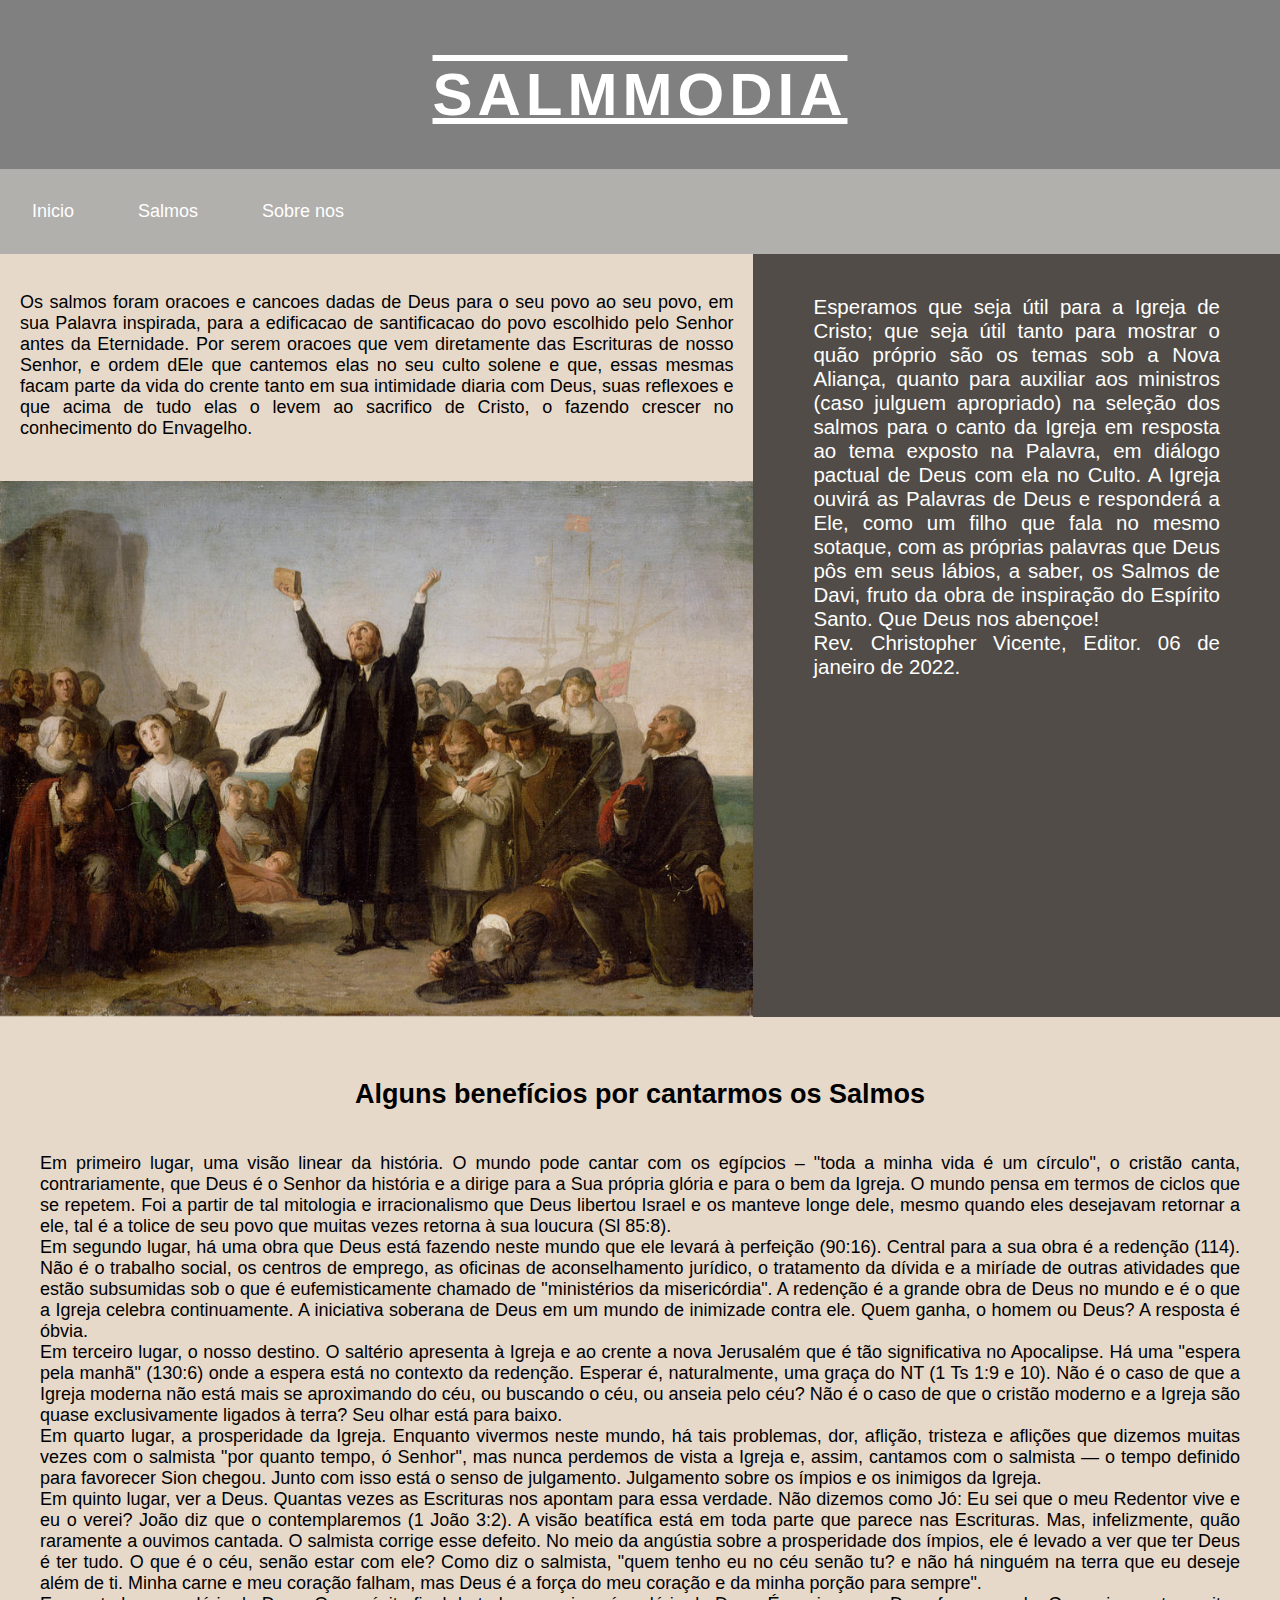
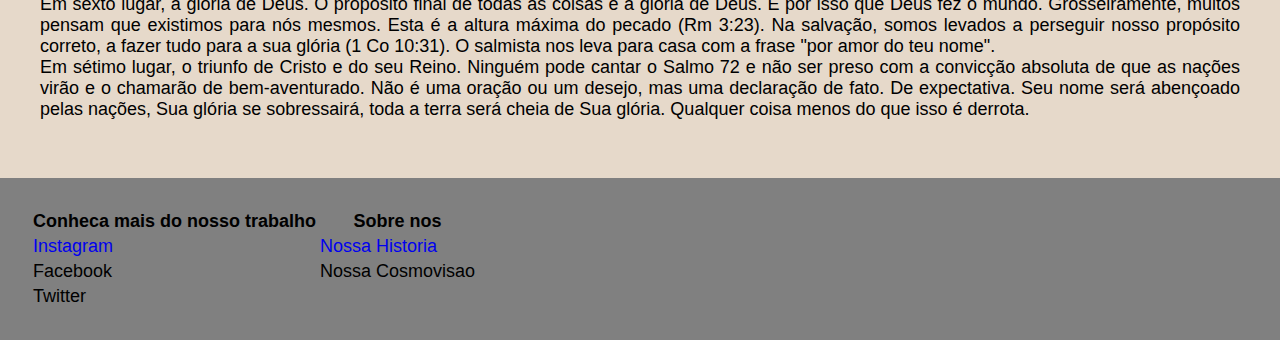
==== index.html @ 72cbda58 "Site de salmos" ====
<!DOCTYPE html>
<html lang="pt">

    <!-- HEAD -->
    <head>
        <meta name="viewport" content="width=device-width, initial-scale=1.0">
        <title> Salmmodia </title>
        <link rel="stylesheet" href="stylesindex.css"
    </head>

    <!-- BODY -->
     <body>
        <div class="container" id="tamplate-areas">
            <div id="header">
                <h1 class="titulo">
                    Salmmodia
                </h1>
                <div class="nav">
                    <ul class="menu">
                        <li class="cli"><a class="ca" href="index.html">Inicio</a></li>
                        <li class="cli"><a class="ca" href="anexosalmos.html">Salmos</a></li>
                        <li class="cli"><a class="ca" href="anexosobrenos.html">Sobre nos</a></li>
            
                    </ul>
                </div>
            </div>
            <div id="sidebar">
                <blockquote class="citacao"
                    cite="https://salterio.com.br/downloads/uma_classificacao_dos_salmos_para_uso_no_culto_publico-e_privado_1872.pdf">
                    Esperamos que seja útil para a Igreja de Cristo; que seja útil tanto para mostrar o quão próprio são os
                    temas sob a Nova Aliança, quanto para auxiliar aos ministros (caso julguem apropriado) na seleção dos salmos
                    para o canto da Igreja em resposta ao tema exposto na Palavra, em diálogo pactual de Deus com ela no Culto.
                    A Igreja ouvirá as Palavras de Deus e responderá a Ele, como um filho que fala no mesmo sotaque, com as
                    próprias palavras que Deus pôs em seus lábios, a saber, os Salmos de Davi, fruto da obra de inspiração do
                    Espírito Santo. Que Deus nos abençoe!
                    <br>
                    Rev. Christopher Vicente, Editor.
                    06 de janeiro de 2022.
                </blockquote>
            </div>
            <div id="conteudo">
                <p class="pparagrafo">Os salmos foram oracoes e cancoes dadas de Deus para o seu povo ao seu povo, em sua
                    Palavra inspirada, para a edificacao de santificacao do povo escolhido pelo Senhor antes da Eternidade. Por
                    serem oracoes que vem diretamente das Escrituras de nosso Senhor, e ordem dEle que cantemos elas no seu
                    culto solene e que, essas mesmas facam parte da vida do crente tanto em sua intimidade diaria com Deus, suas
                    reflexoes e que acima de tudo elas o levem ao sacrifico de Cristo, o fazendo crescer no conhecimento do
                    Envagelho.
                </p>
            </div>
            
            <div id="img">
                <img class="img" src="Images/Puritanos-the-arrival-of-the-pilgrim-fathers-antonio-gisbert.jpg">
            </div>
            
            <div id="citacao">
                <p>
                    <h2 class="h2">Alguns benefícios por cantarmos os Salmos</h2>
                    <br>
                    Em primeiro lugar, uma visão linear da história. O mundo pode cantar com os egípcios – "toda a minha vida é um círculo", o cristão canta, contrariamente, que Deus é o Senhor da história e a dirige para a Sua própria glória e para o bem da Igreja. O mundo pensa em termos de ciclos que se repetem. Foi a partir de tal mitologia e irracionalismo que Deus libertou Israel e os manteve longe dele, mesmo quando eles desejavam retornar a ele, tal é a tolice de seu povo que muitas vezes retorna à sua loucura (Sl 85:8). 
                    <br>
                    Em segundo lugar, há uma obra que Deus está fazendo neste mundo que ele levará à perfeição (90:16). Central para a sua obra é a redenção (114). Não é o trabalho social, os centros de emprego, as oficinas de aconselhamento jurídico, o tratamento da dívida e a miríade de outras atividades que estão subsumidas sob o que é eufemisticamente chamado de "ministérios da misericórdia". A redenção é a grande obra de Deus no mundo e é o que a Igreja celebra continuamente. A iniciativa soberana de Deus em um mundo de inimizade contra ele. Quem ganha, o homem ou Deus? A resposta é óbvia. 
                    <br>
                    Em terceiro lugar, o nosso destino. O saltério apresenta à Igreja e ao crente a nova Jerusalém que é tão significativa no Apocalipse. Há uma "espera pela manhã" (130:6) onde a espera está no contexto da redenção. Esperar é, naturalmente, uma graça do NT (1 Ts 1:9 e 10). Não é o caso de que a Igreja moderna não está mais se aproximando do céu, ou buscando o céu, ou anseia pelo céu? Não é o caso de que o cristão moderno e a Igreja são quase exclusivamente ligados à terra? Seu olhar está para baixo. 
                    <br>
                    Em quarto lugar, a prosperidade da Igreja. Enquanto vivermos neste mundo, há tais problemas, dor, aflição, tristeza e aflições que dizemos muitas vezes com o salmista "por quanto tempo, ó Senhor", mas nunca perdemos de vista a Igreja e, assim, cantamos com o salmista — o tempo definido para favorecer Sion chegou. Junto com isso está o senso de julgamento. Julgamento sobre os ímpios e os inimigos da Igreja. 
                    <br>
                    Em quinto lugar, ver a Deus. Quantas vezes as Escrituras nos apontam para essa verdade. Não dizemos como Jó: Eu sei que o meu Redentor vive e eu o verei? João diz que o contemplaremos (1 João 3:2). A visão beatífica está em toda parte que parece nas Escrituras. Mas, infelizmente, quão raramente a ouvimos cantada. O salmista corrige esse defeito. No meio da angústia sobre a prosperidade dos ímpios, ele é levado a ver que ter Deus é ter tudo. O que é o céu, senão estar com ele? Como diz o salmista, "quem tenho eu no céu senão tu? e não há ninguém na terra que eu deseje além de ti. Minha carne e meu coração falham, mas Deus é a força do meu coração e da minha porção para sempre". 
                    <br>
                    Em sexto lugar, a glória de Deus. O propósito final de todas as coisas é a glória de Deus. É por isso que Deus fez o mundo. Grosseiramente, muitos pensam que existimos para nós mesmos. Esta é a altura máxima do pecado (Rm 3:23). Na salvação, somos levados a perseguir nosso propósito correto, a fazer tudo para a sua glória (1 Co 10:31). O salmista nos leva para casa com a frase "por amor do teu nome". 
                    <br>
                    Em sétimo lugar, o triunfo de Cristo e do seu Reino. Ninguém pode cantar o Salmo 72 e não ser preso com a convicção absoluta de que as nações virão e o chamarão de bem-aventurado. Não é uma oração ou um desejo, mas uma declaração de fato. De expectativa. Seu nome será abençoado pelas nações, Sua glória se sobressairá, toda a terra será cheia de Sua glória. Qualquer coisa menos do que isso é derrota.
                </p>
            </div>
            <div id="footer">
                <table>
                    <tr>
                        <th class="fth">Conheca mais do nosso trabalho</th>
                        <th class="fth">Sobre nos</th>
                    </tr>
                    <tr>
                        <td class="ftd"> <a style="text-decoration: none;"
                                href="https://instagram.com/salmmodia?igshid=ZDdkNTZiNTM=">Instagram</a></td>
                        <td class="ftd"><a style="text-decoration: none;" href="anexosobrenos.html">Nossa Historia</a></td>
                    </tr>
                    <tr>
                        <td class="ftd" href="">Facebook</td>
                        <td class="ftd" href="">Nossa Cosmovisao</td>
                    </tr>
                    <tr>
                        <td class="ftd" href="">Twitter</td>
    
                    </tr>
                </table>
            </div>
       

        </div>
     </body>
</html>
---- stylesindex.css ----
html, body {
    height: 100%;
    margin: 0px;
    padding: 0px;
    width: 100%;
    font-family: 'Segoe UI', Tahoma, Geneva, Verdana, sans-serif;
    font-size: large;
    background-color: rgb(230, 217, 202);
}
.container {
    display: grid;
    grid-template-columns: auto auto auto;
    grid-template-rows: auto auto auto;
    grid-template-areas: 
        'header header header'
        'conteudo conteudo sidebar'
        'img img sidebar'
        'citacao citacao citacao'
        'footer footer footer';
}
.container div{
    padding: 0px;
   
}
#header {
    grid-area: header;
    background-color: grey;
    padding-top: 20px;
    color:white;
   
}
.titulo {
    text-decoration-line: underline overline;
    text-transform: uppercase;
    letter-spacing: 5px;
    font-size: 60px;
    text-align: center;
}
.nav {
    display: block;
    position: sticky;
    top: 0;
    z-index: inherit;
}
.menu {
    background-color: #b1b0ad ;
    list-style-type: none;
    padding: 0px;
    margin: 0px;
    overflow: hidden;
    position: relative;
    z-index: 1;
}
.cli {
    float: left;
    display: block;
    text-align: center;
    padding: 0px;
}
.ca {
    display: block;
    text-align: center;
    color: rgb(255, 255, 255);
    padding: 32px;
    text-decoration: none;
}
li a:hover{
    
    background-color:#3d3d3d;
}
#conteudo {
    grid-area: conteudo;
    padding: 20px;
    text-align: justify;
    grid-column-start: 1;
    grid-column-end: 3;
    

}
#sidebar {
    grid-area: sidebar;
    background-color:#050505a9;
    padding: 20px;
    color: white;
    text-align: justify;
    font-size: 1.6vw;

}
#img {
    grid-area: img ;
    grid-column-start: 1;
    grid-column-end: 2;
    width: 100%;
    position: relative;
    bottom: -4px;
}
.img {
    width: 200%;

}

#citacao {
    grid-area: citacao;
    display: block;
    padding: 40px;
    text-align: justify;
    grid-column-start: 1;
    grid-column-end: 4;

}
.h2 {
    text-align: center;
}
#footer {
    grid-area: footer;
    padding: 30px;
    background-color: grey;

}
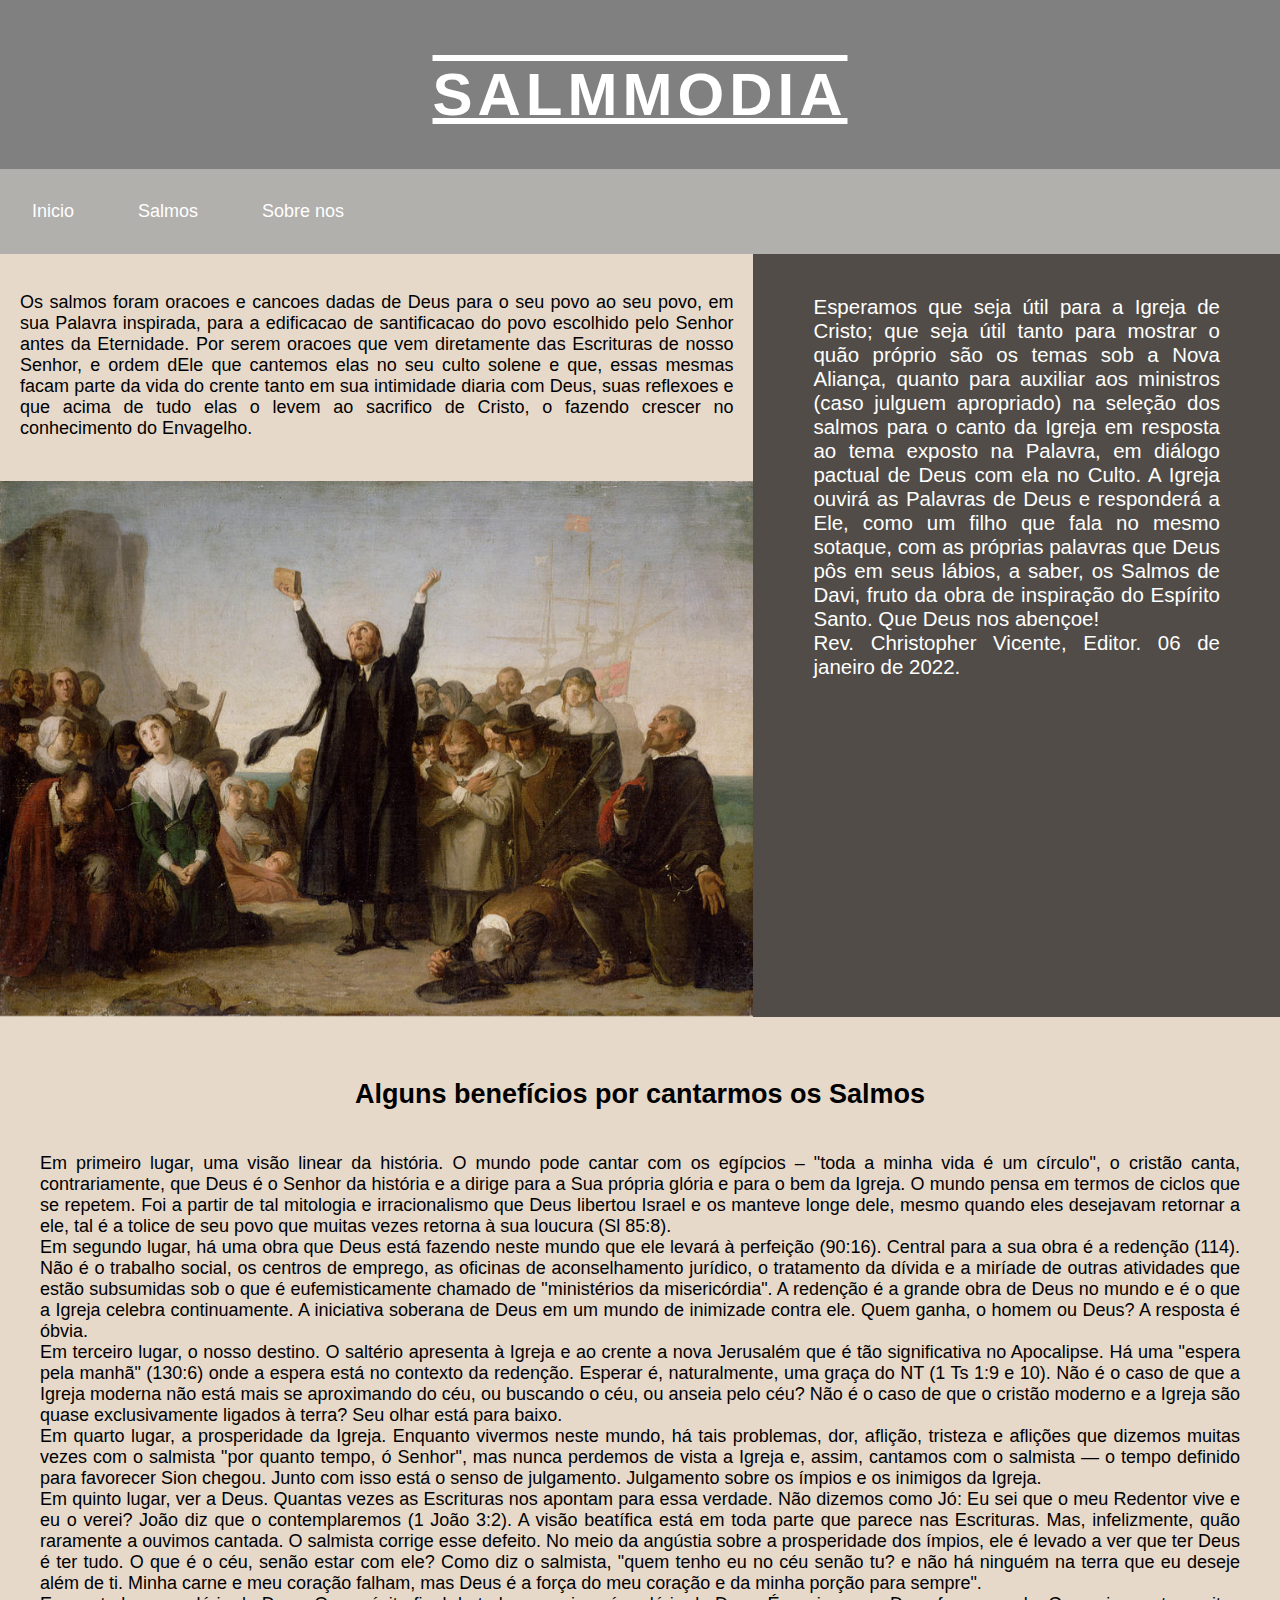
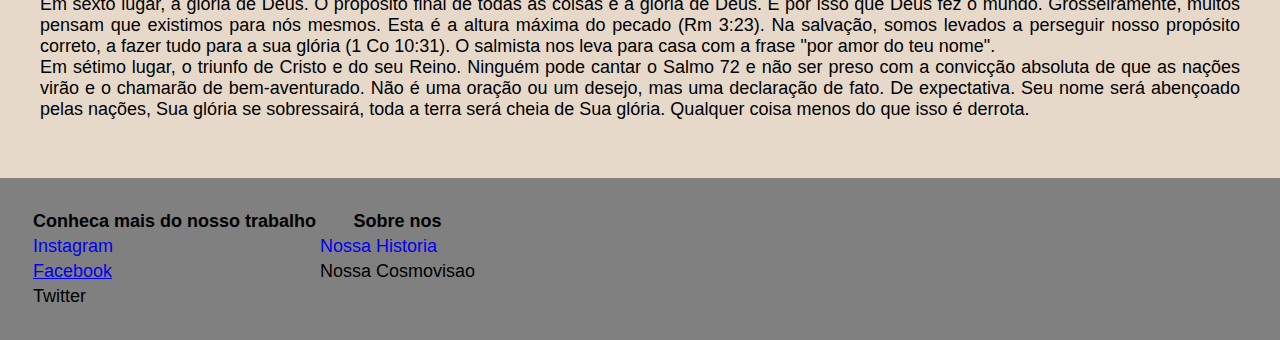
==== commit 9e5bca01: "Atualizacao do site" ====
--- a/index.html
+++ b/index.html
@@ -80,10 +80,10 @@
                     <tr>
                         <td class="ftd"> <a style="text-decoration: none;"
                                 href="https://instagram.com/salmmodia?igshid=ZDdkNTZiNTM=">Instagram</a></td>
-                        <td class="ftd"><a style="text-decoration: none;" href="anexosobrenos.html">Nossa Historia</a></td>
+                        <td class="ftd"><a style="text-decoration: none;" href="anexosobrenos.html/#nossa">Nossa Historia</a></td>
                     </tr>
                     <tr>
-                        <td class="ftd" href="">Facebook</td>
+                        <td class="ftd"><a href="#Nossa Historia/anexosobrenos.html">Facebook</a></td>
                         <td class="ftd" href="">Nossa Cosmovisao</td>
                     </tr>
                     <tr>
